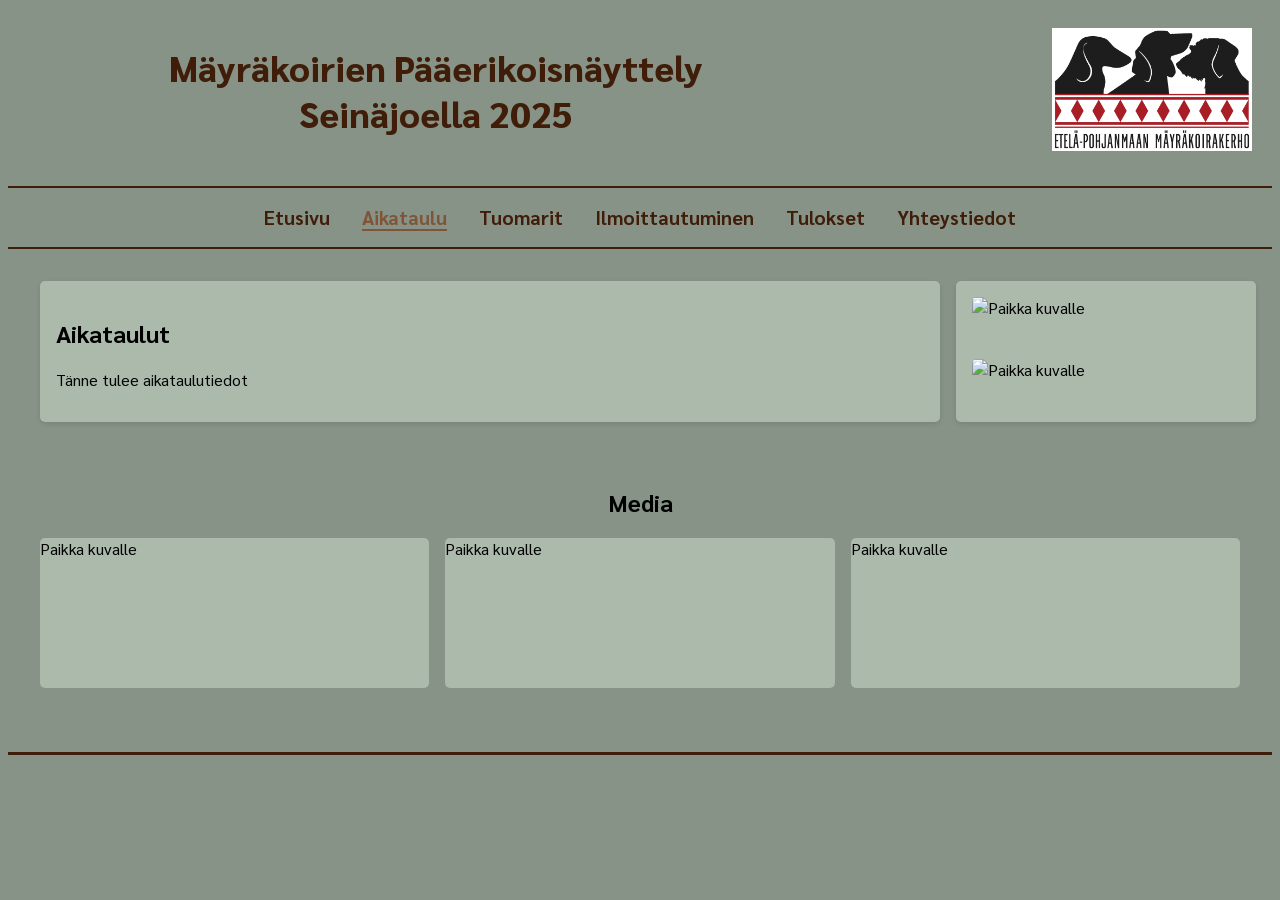
==== aikataulu.html @ 4986ec7f "titles" ====
<!DOCTYPE html>
<html>
    <html lang='en'></html>
<head>
    <meta charset='UTF-8'/>
    <meta name = "viewport" content = "width=device-width, initial-scale=1.0">
    <title>Pääerikoisnäyttely 2025 - aikataulu</title>
    <link rel='stylesheet' href='style.css'/>
    <link rel="preconnect" href="https://fonts.googleapis.com">
    <link rel="preconnect" href="https://fonts.gstatic.com" crossorigin>
    <link href="https://fonts.googleapis.com/css2?family=Sarabun:ital,wght@0,100;0,200;0,300;0,400;0,500;0,600;0,700;0,800;1,100;1,200;1,300;1,400;1,500;1,600;1,700;1,800&display=swap" rel="stylesheet">
    

</head>
    <body>
        <header>
            <h1>Mäyräkoirien Pääerikoisnäyttely <br>Seinäjoella 2025</h1>
            <img src = "images/EP_mayrakoirakerho_logo_RGB.png" alt = "logo" class="logo">
        </header>
        <nav>
            
                <a href="index.html">Etusivu</a>
                <a href="aikataulu.html" class="active">Aikataulu</a>
                <a href="tuomarit.html">Tuomarit</a>
                <a href="ilmoittautuminen.html">Ilmoittautuminen</a>
                <a href="tulokset.html">Tulokset</a>
                <a href="yhteystiedot.html">Yhteystiedot</a>
            
        </nav>

        <section class="sisalto">
            <div class="text-content">
                <h1>Aikataulut</h1>
                <p>Tänne tulee aikataulutiedot</p>
            </div>
    
            <!-- Kuville varattu alue -->
            <div class="image-content">
                <img src="./images/placeholder1.jpg" alt="Paikka kuvalle">
                <img src="./images/placeholder2.jpg" alt="Paikka kuvalle">
            </div>
        </section>

        <section class="media">
            <h2>Media</h2>
    
            <!-- Flexbox placeholderit -->
            <div class="flex-row">
                <div class="placeholder">Paikka kuvalle</div>
                <div class="placeholder">Paikka kuvalle</div>
                <div class="placeholder">Paikka kuvalle</div>
            </div>
    
        </section>

        <footer>
            
        </footer>


        <script>
            document.querySelectorAll('nav a').forEach(link => {
                if (link.href === window.location.href) {
                    link.classList.add('active');
                }
            });
        </script>

    </body>
</html>
---- style.css ----
body
{
    background-color: #869386;
    font-family: "sarabun", sans-serif;
}

header
{
  display: grid;
  grid-template-columns: 2fr 1fr;
  align-items: center;
  padding: 20px;
  background-color: #869386;
}

header .logo
{
  width: 200px;
  height: auto;
  justify-self: end;
}

header h1
{
  font-family: 'Sarabun', sans-serif;
  font-size: 36px;
  font-weight: 900;
  color: #401D09;
  margin: 0;
  text-align: center;
}

@media (max-width: 768px) {
    header {
        height: 150px; /* Pienempi header pienemmillä näytöillä */
    }

    .logo {
        width: 20vw; /* Isompi logo pienemmillä näytöillä suhteessa näkymään */
    }
}

@media (max-width: 480px) {
    header {
        height: 150px; /* Vielä pienempi header */
    }

    .sisalto
    {
      display: grid;
      grid-template-columns: 1fr;
    }

    .image-content
    {
      grid-template-columns: repeat(2, 1fr);
      gap: 1em;
    }

    .logo {
        width: 40vw; /* Suurempi leveys suhteessa näkymään, kun näyttö on kapea */
        top: 5%; /* Lisää tilaa ylhäältä */
        right: 5%; /* Lisää tilaa oikealta */
    }
}
  
nav
{
  padding: 1em;
  border-bottom: 2px solid #401D09;
  border-top: 2px solid #401D09;
  display: flex;
  justify-content: center;
  gap: 2em;
  margin-top: 15px;
}

nav a
{
  text-decoration: none;
  color: #401D09;
  font-weight: bold;
  font-size: 1.2em;
}

nav a:hover
{
  color: #B8D941;
}

nav a.active 
{
  color: #815437; /* Korosta valittu sivu */
  border-bottom: 2px solid #815437; /* Alleviivaus aktiiviselle linkille */
}

.media 
{
  padding: 2em;
  background-color: #869386;
}

.media h2 
{
  margin-top: 0;
  text-align: center;
}

/* Flexbox - Ensimmäinen rivi */
.media .flex-row 
{
  display: flex;
  justify-content: space-between;
  gap: 1em;
  margin-bottom: 2em;
}

.media .flex-row .placeholder 
{
  background-color: #acbaac;
  flex: 1;
  height: 150px;
  border-radius: 5px;
}

/* Grid - Toinen rivi */
.media .grid-container 
{
  display: grid;
  grid-template-columns: repeat(auto-fit, minmax(150px, 1fr));
  gap: 1em;
}

.media .grid-container .placeholder 
{
  background-color: #acbaac;
  height: 150px;
  border-radius: 5px;
}

.sisalto {
  display: grid;
  grid-template-columns: 75% 25%; /* 75% tekstille, 25% kuville */
  gap: 1em;
  margin: 2em;
}

.text-content {
  background-color: #acbaac;
  padding: 1em;
  border-radius: 5px;
  box-shadow: 0 2px 5px rgba(0, 0, 0, 0.1);
}

.image-content {
  background-color: #acbaac;
  padding: 1em;
  border-radius: 5px;
  box-shadow: 0 2px 5px rgba(0, 0, 0, 0.1);
  display: grid; /* Järjestetään kuvat riveihin */
  grid-template-columns: 1fr; /* Kaksi kuvaa vierekkäin */
  gap: 1em; /* Välit kuvien välillä */
}

.image-content img {
  width: 100%;
  height: auto;
  display: block;
  border-radius: 5px;
}

footer
{
  border-top: 3px solid #401D09;
}






.sarabun-thin {
  font-family: "Sarabun", sans-serif;
  font-weight: 100;
  font-style: normal;
}

.sarabun-extralight {
  font-family: "Sarabun", sans-serif;
  font-weight: 200;
  font-style: normal;
}

.sarabun-light {
  font-family: "Sarabun", sans-serif;
  font-weight: 300;
  font-style: normal;
}

.sarabun-regular {
  font-family: "Sarabun", sans-serif;
  font-weight: 400;
  font-style: normal;
}

.sarabun-medium {
  font-family: "Sarabun", sans-serif;
  font-weight: 500;
  font-style: normal;
}

.sarabun-semibold {
  font-family: "Sarabun", sans-serif;
  font-weight: 600;
  font-style: normal;
}

.sarabun-bold {
  font-family: "Sarabun", sans-serif;
  font-weight: 700;
  font-style: normal;
}

.sarabun-extrabold {
  font-family: "Sarabun", sans-serif;
  font-weight: 800;
  font-style: normal;
}

.sarabun-thin-italic {
  font-family: "Sarabun", sans-serif;
  font-weight: 100;
  font-style: italic;
}

.sarabun-extralight-italic {
  font-family: "Sarabun", sans-serif;
  font-weight: 200;
  font-style: italic;
}

.sarabun-light-italic {
  font-family: "Sarabun", sans-serif;
  font-weight: 300;
  font-style: italic;
}

.sarabun-regular-italic {
  font-family: "Sarabun", sans-serif;
  font-weight: 400;
  font-style: italic;
}

.sarabun-medium-italic {
  font-family: "Sarabun", sans-serif;
  font-weight: 500;
  font-style: italic;
}

.sarabun-semibold-italic {
  font-family: "Sarabun", sans-serif;
  font-weight: 600;
  font-style: italic;
}

.sarabun-bold-italic {
  font-family: "Sarabun", sans-serif;
  font-weight: 700;
  font-style: italic;
}

.sarabun-extrabold-italic {
  font-family: "Sarabun", sans-serif;
  font-weight: 800;
  font-style: italic;
}
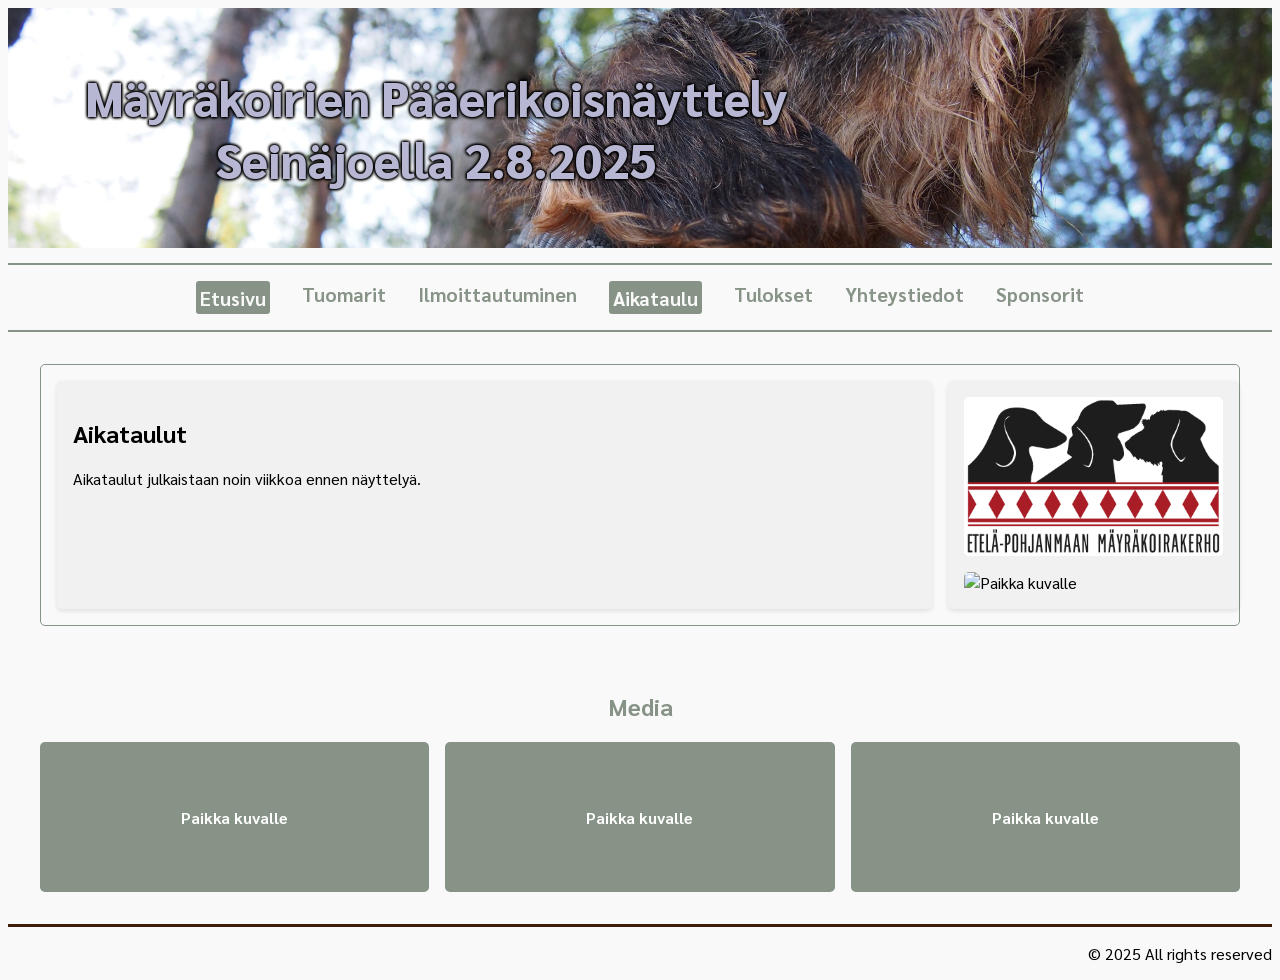
==== commit a6ece5e7: "talteen" ====
--- a/aikataulu.html
+++ b/aikataulu.html
@@ -14,29 +14,28 @@
 </head>
     <body>
         <header>
-            <h1>Mäyräkoirien Pääerikoisnäyttely <br>Seinäjoella 2025</h1>
-            <img src = "images/EP_mayrakoirakerho_logo_RGB.png" alt = "logo" class="logo">
+            <h1>Mäyräkoirien Pääerikoisnäyttely <br>Seinäjoella 2.8.2025</h1>
         </header>
         <nav>
             
-                <a href="index.html">Etusivu</a>
-                <a href="aikataulu.html" class="active">Aikataulu</a>
-                <a href="tuomarit.html">Tuomarit</a>
-                <a href="ilmoittautuminen.html">Ilmoittautuminen</a>
-                <a href="tulokset.html">Tulokset</a>
-                <a href="yhteystiedot.html">Yhteystiedot</a>
-            
-        </nav>
+            <a href="index.html" class="active">Etusivu</a>
+            <a href="tuomarit.html">Tuomarit</a>
+            <a href="ilmoittautuminen.html">Ilmoittautuminen</a>
+            <a href="aikataulu.html">Aikataulu</a>
+            <a href="tulokset.html">Tulokset</a>
+            <a href="yhteystiedot.html">Yhteystiedot</a>
+            <a href="sponsorit.html">Sponsorit</a>
+    </nav>
 
         <section class="sisalto">
             <div class="text-content">
                 <h1>Aikataulut</h1>
-                <p>Tänne tulee aikataulutiedot</p>
+                <p>Aikataulut julkaistaan noin viikkoa ennen näyttelyä.</p>
             </div>
     
             <!-- Kuville varattu alue -->
             <div class="image-content">
-                <img src="./images/placeholder1.jpg" alt="Paikka kuvalle">
+                <img src="images/EP_mayrakoirakerho_logo_RGB.png" alt="Paikka kuvalle">
                 <img src="./images/placeholder2.jpg" alt="Paikka kuvalle">
             </div>
         </section>
@@ -44,8 +43,8 @@
         <section class="media">
             <h2>Media</h2>
     
-            <!-- Flexbox placeholderit -->
-            <div class="flex-row">
+            <!-- grid-container placeholderit -->
+            <div class="grid-container">
                 <div class="placeholder">Paikka kuvalle</div>
                 <div class="placeholder">Paikka kuvalle</div>
                 <div class="placeholder">Paikka kuvalle</div>
@@ -54,7 +53,7 @@
         </section>
 
         <footer>
-            
+            <p>&copy; 2025 All rights reserved</p>
         </footer>
 
 
--- a/style.css
+++ b/style.css
@@ -1,16 +1,26 @@
 body
 {
-    background-color: #869386;
+    background-color: #f9f9f9;
     font-family: "sarabun", sans-serif;
 }
 
+.overlay
+{
+  background-color: white;
+  opacity: 0.5;
+}
+
 header
 {
+  height: 200px;
+  background-image: url('images/P9162008.JPG');
+  background-size: cover;
+  background-position: 50% 25%;
+  background-repeat: no-repeat;
   display: grid;
   grid-template-columns: 2fr 1fr;
   align-items: center;
   padding: 20px;
-  background-color: #869386;
 }
 
 header .logo
@@ -23,9 +33,14 @@
 header h1
 {
   font-family: 'Sarabun', sans-serif;
-  font-size: 36px;
+  font-size: 3em;
   font-weight: 900;
-  color: #401D09;
+  color: #b7b7d4;
+  text-shadow: 
+    1px 1px 3px rgba(0, 0, 0, 1),  /* oikea-alakulma */
+    -1px 1px 3px rgba(0, 0, 0, 1), /* vasen-alakulma */
+    1px -1px 3px rgba(0, 0, 0, 1), /* oikea-yläkulma */
+    -1px -1px 3px rgba(0, 0, 0, 1);
   margin: 0;
   text-align: center;
 }
@@ -38,11 +53,20 @@
     .logo {
         width: 20vw; /* Isompi logo pienemmillä näytöillä suhteessa näkymään */
     }
+    h1
+    {
+      font-size: 1.5em;
+    }
 }
 
 @media (max-width: 480px) {
-    header {
-        height: 150px; /* Vielä pienempi header */
+    h1
+    {
+      font-size: 1.2em;
+    }
+    header 
+    {
+        height: 100px; /* Vielä pienempi header */
     }
 
     .sisalto
@@ -67,8 +91,9 @@
 nav
 {
   padding: 1em;
-  border-bottom: 2px solid #401D09;
-  border-top: 2px solid #401D09;
+  background-color: #f9f9f9;
+  border-bottom: 2px solid #869386;
+  border-top: 2px solid #869386;
   display: flex;
   justify-content: center;
   gap: 2em;
@@ -78,106 +103,153 @@
 nav a
 {
   text-decoration: none;
-  color: #401D09;
+  color: #869386;
   font-weight: bold;
   font-size: 1.2em;
 }
 
-nav a:hover
-{
-  color: #B8D941;
-}
-
-nav a.active 
-{
-  color: #815437; /* Korosta valittu sivu */
-  border-bottom: 2px solid #815437; /* Alleviivaus aktiiviselle linkille */
-}
-
+nav a:hover 
+{
+  color: #401D09;
+}
+
+nav a.active /* Korosta valittu sivu */
+{
+  color: #f9f9f9; 
+  background-color: #869386;
+  border-radius: 3px;
+  padding: 0.2em 0.2em;
+}
+
+/* ----- MEDIA ----- */
 .media 
 {
   padding: 2em;
-  background-color: #869386;
+  background-color: #f9f9f9;
 }
 
 .media h2 
 {
+  color: #869386;
   margin-top: 0;
   text-align: center;
 }
 
-/* Flexbox - Ensimmäinen rivi */
-.media .flex-row 
-{
-  display: flex;
-  justify-content: space-between;
+
+.list {
+  max-width: 400px; /* Rajaa listan leveyttä */
+  margin: 0; /* Keskittää listan sivulla */
+}
+
+.list-item {
+  display: grid; /* Käytetään grid-layoutia */
+  grid-template-columns: auto 1fr auto; /* Kolme saraketta: alku, pisteet, loppu */
+  align-items: end; /* Keskittää pystysuunnassa */
+  gap: 10px; /* Väli sarakkeiden välillä */
+}
+
+.dots {
+  border-bottom: 1.5px dotted #000; /* Pisteviiva */
+  width: 100%; /* Venyy täyttämään välin */
+  height: 1px; /* Määrittää viivan korkeuden */
+}
+
+/* Media-osio */
+.media {
+  padding: 2em;
+  background-color: #f9f9f9;
+}
+
+.media h1 {
+  color: #869386;
+  margin-top: 0;
+  text-align: center;
+}
+
+.media .grid-container {
+  display: grid;
+  grid-template-columns: repeat(3, 1fr); /* 3 saraketta */
   gap: 1em;
-  margin-bottom: 2em;
-}
-
-.media .flex-row .placeholder 
-{
-  background-color: #acbaac;
-  flex: 1;
+}
+
+@media (max-width: 1200px) {
+  .media .grid-container {
+      grid-template-columns: repeat(2, 1fr); /* 2 saraketta */
+  }
+}
+
+@media (max-width: 800px) {
+  .media .grid-container {
+      grid-template-columns: 1fr; /* 1 sarake */
+  }
+}
+
+.media .grid-container .placeholder {
+  background-color: #869386;
   height: 150px;
   border-radius: 5px;
-}
-
-/* Grid - Toinen rivi */
-.media .grid-container 
+  display: flex;
+  align-items: center;
+  justify-content: center;
+  color: white;
+  font-weight: bold;
+}
+
+.sisalto 
 {
   display: grid;
-  grid-template-columns: repeat(auto-fit, minmax(150px, 1fr));
-  gap: 1em;
-}
-
-.media .grid-container .placeholder 
-{
-  background-color: #acbaac;
-  height: 150px;
-  border-radius: 5px;
-}
-
-.sisalto {
-  display: grid;
-  grid-template-columns: 75% 25%; /* 75% tekstille, 25% kuville */
-  gap: 1em;
-  margin: 2em;
-}
-
-.text-content {
-  background-color: #acbaac;
+  grid-template-columns: 75% 25%; /* 75% tekstille, 25% kuville */ 
+  gap: 1em; 
+  margin: 2em; 
+  background-color: #f9f9f9; /* Vaalea tausta sisällölle */
   padding: 1em;
-  border-radius: 5px;
-  box-shadow: 0 2px 5px rgba(0, 0, 0, 0.1);
-}
-
-.image-content {
-  background-color: #acbaac;
-  padding: 1em;
-  border-radius: 5px;
-  box-shadow: 0 2px 5px rgba(0, 0, 0, 0.1);
-  display: grid; /* Järjestetään kuvat riveihin */
-  grid-template-columns: 1fr; /* Kaksi kuvaa vierekkäin */
-  gap: 1em; /* Välit kuvien välillä */
-}
-
-.image-content img {
-  width: 100%;
-  height: auto;
-  display: block;
-  border-radius: 5px;
-}
-
+  border: 1px solid #869386; /* Tehostevärinen reunus */
+  border-radius: 5px; 
+} 
+
+@media (max-width: 800px)
+{ 
+  .sisalto 
+  { 
+    grid-template-columns: 1fr; /* Yksi sarake, kun leveys on alle 800px */ 
+  } 
+} 
+  .text-content 
+  {
+    background-color: #f1f1f1;
+    padding: 1em;
+    border-radius: 5px;
+    box-shadow: 0 2px 5px rgba(0, 0, 0, 0.1);
+  } 
+  .image-content 
+  { 
+    background-color: #f1f1f1;
+    padding: 1em;
+    border-radius: 5px;
+    box-shadow: 0 2px 5px rgba(0, 0, 0, 0.1);
+    display: grid; /* Järjestetään kuvat riveihin */
+    grid-template-columns: 1fr; /* Kaksi kuvaa vierekkäin */
+    gap: 1em; /* Välit kuvien välillä */
+  } 
+  .image-content img
+  {
+    width: 100%;
+    height: auto;
+    display: block;
+    border-radius: 5px;
+  }
+
+/* ----- FOOTER ----- */
 footer
 {
   border-top: 3px solid #401D09;
-}
-
-
-
-
-
+  text-align: end;
+}
+
+
+
+
+/* ----- FONT ----- */
 
 .sarabun-thin {
   font-family: "Sarabun", sans-serif;
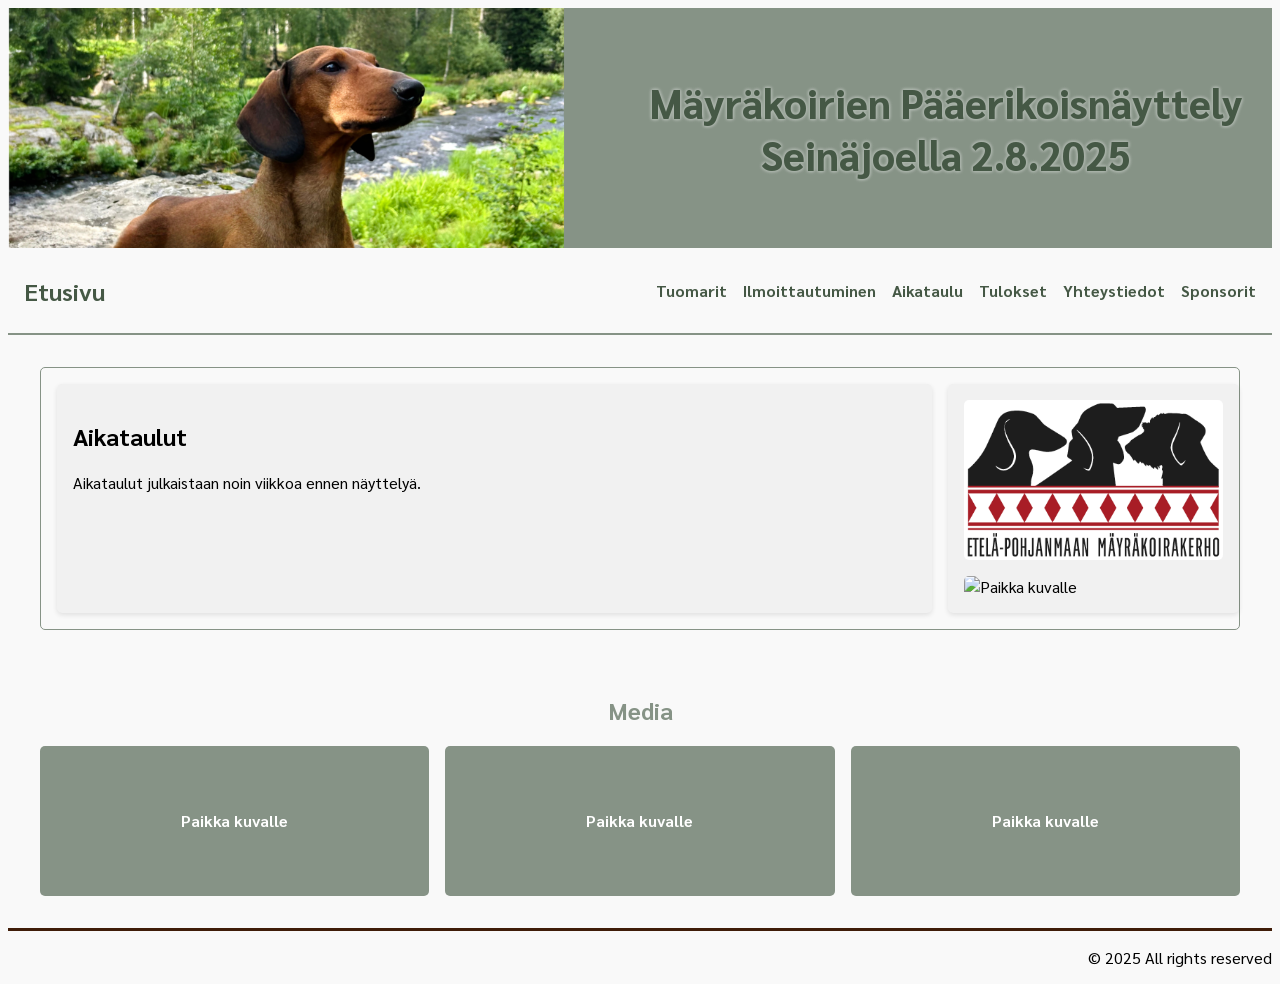
==== commit dbd4f297: "taas valicommit 	modified:   aikataulu.html 	modified:   ilmoittautuminen.html 	new file:   images/B" ====
--- a/aikataulu.html
+++ b/aikataulu.html
@@ -17,15 +17,21 @@
             <h1>Mäyräkoirien Pääerikoisnäyttely <br>Seinäjoella 2.8.2025</h1>
         </header>
         <nav>
-            
-            <a href="index.html" class="active">Etusivu</a>
-            <a href="tuomarit.html">Tuomarit</a>
-            <a href="ilmoittautuminen.html">Ilmoittautuminen</a>
-            <a href="aikataulu.html">Aikataulu</a>
-            <a href="tulokset.html">Tulokset</a>
-            <a href="yhteystiedot.html">Yhteystiedot</a>
-            <a href="sponsorit.html">Sponsorit</a>
-    </nav>
+            <a href="index.html" class="etusivu-linkki">Etusivu</a>
+            <ul class="nav-links">
+                <li><a href="tuomarit.html">Tuomarit</a></li>
+                <li><a href="ilmoittautuminen.html">Ilmoittautuminen</a></li>
+                <li><a href="aikataulu.html">Aikataulu</a></li>
+                <li><a href="tulokset.html">Tulokset</a></li>
+                <li><a href="yhteystiedot.html">Yhteystiedot</a></li>
+                <li><a href="sponsorit.html">Sponsorit</a></li>
+            </ul>
+            <div class="menu-toggle" id="mobile-menu">
+                <span class="bar"></span>
+                <span class="bar"></span>
+                <span class="bar"></span>
+            </div>
+        </nav>
 
         <section class="sisalto">
             <div class="text-content">
@@ -58,10 +64,11 @@
 
 
         <script>
-            document.querySelectorAll('nav a').forEach(link => {
-                if (link.href === window.location.href) {
-                    link.classList.add('active');
-                }
+            const mobileMenu = document.getElementById('mobile-menu');
+            const navLinks = document.querySelector('.nav-links');
+
+            mobileMenu.addEventListener('click', () => {
+            navLinks.classList.toggle('active');
             });
         </script>
 
--- a/style.css
+++ b/style.css
@@ -13,112 +13,153 @@
 header
 {
   height: 200px;
-  background-image: url('images/P9162008.JPG');
+  background-image: url('images/Banneri-edited.png');
   background-size: cover;
-  background-position: 50% 25%;
+  background-position: center;
   background-repeat: no-repeat;
   display: grid;
-  grid-template-columns: 2fr 1fr;
+  grid-template-columns: 1fr 1fr;
   align-items: center;
   padding: 20px;
 }
 
-header .logo
-{
-  width: 200px;
-  height: auto;
-  justify-self: end;
-}
-
 header h1
 {
+  grid-column: 2;
+  text-align: center;
   font-family: 'Sarabun', sans-serif;
-  font-size: 3em;
+  font-size: 2.5em;
   font-weight: 900;
-  color: #b7b7d4;
+  color: #455845;
   text-shadow: 
-    1px 1px 3px rgba(0, 0, 0, 1),  /* oikea-alakulma */
-    -1px 1px 3px rgba(0, 0, 0, 1), /* vasen-alakulma */
-    1px -1px 3px rgba(0, 0, 0, 1), /* oikea-yläkulma */
-    -1px -1px 3px rgba(0, 0, 0, 1);
+    1px 1px 3px rgba(171, 180, 171, 1),  /* oikea-alakulma */
+    -1px 1px 3px rgba(171, 180, 171, 1), /* vasen-alakulma */
+    1px -1px 3px rgba(171, 180, 171, 1), /* oikea-yläkulma */
+    -1px -1px 3px rgba(171, 180, 171, 1);
   margin: 0;
-  text-align: center;
-}
-
-@media (max-width: 768px) {
-    header {
-        height: 150px; /* Pienempi header pienemmillä näytöillä */
-    }
-
-    .logo {
-        width: 20vw; /* Isompi logo pienemmillä näytöillä suhteessa näkymään */
-    }
-    h1
-    {
-      font-size: 1.5em;
-    }
-}
-
-@media (max-width: 480px) {
-    h1
-    {
-      font-size: 1.2em;
-    }
-    header 
-    {
-        height: 100px; /* Vielä pienempi header */
-    }
-
-    .sisalto
-    {
-      display: grid;
-      grid-template-columns: 1fr;
-    }
-
-    .image-content
-    {
-      grid-template-columns: repeat(2, 1fr);
-      gap: 1em;
-    }
-
-    .logo {
-        width: 40vw; /* Suurempi leveys suhteessa näkymään, kun näyttö on kapea */
-        top: 5%; /* Lisää tilaa ylhäältä */
-        right: 5%; /* Lisää tilaa oikealta */
-    }
-}
-  
-nav
-{
+}
+
+/* Navigointipalkki */
+nav {
   padding: 1em;
   background-color: #f9f9f9;
   border-bottom: 2px solid #869386;
-  border-top: 2px solid #869386;
   display: flex;
-  justify-content: center;
-  gap: 2em;
-  margin-top: 15px;
-}
-
-nav a
-{
+  align-items: center;
+  justify-content: space-between;
+  position: relative;
+}
+
+/* Etusivu-linkin tyyli */
+.etusivu-linkki {
   text-decoration: none;
-  color: #869386;
+  color: #455845;
   font-weight: bold;
-  font-size: 1.2em;
-}
-
-nav a:hover 
-{
+  font-size: 1.5em;
+  margin-right: auto;
+}
+
+.etusivu-linkki:hover {
   color: #401D09;
 }
 
-nav a.active /* Korosta valittu sivu */
-{
-  color: #f9f9f9; 
+/* Muut linkit */
+.nav-links {
+  display: flex;
+  gap: 1em;
+  list-style: none;
+}
+
+.nav-links a {
+  text-decoration: none;
+  color: #455845;
+  font-weight: bold;
+}
+
+.nav-links a:hover {
+  color: #401D09;
+}
+
+/* Hampurilaisvalikko */
+.menu-toggle {
+  display: none;
+  cursor: pointer;
+  flex-direction: column;
+  gap: 4px;
+}
+
+.bar {
+  height: 3px;
+  width: 25px;
   background-color: #869386;
-  border-radius: 3px;
-  padding: 0.2em 0.2em;
+  transition: all 0.3s ease;
+}
+
+/* ----- responsiivisuus ----- */
+
+@media (max-width: 768px) 
+{
+  header {
+      height: 150px; /* Pienempi header pienemmillä näytöillä */
+  }
+     
+  header h1
+  {
+    font-size: 1.5em;
+  }
+
+  .nav-links {
+    display: none;
+    flex-direction: column;
+    position: absolute;
+    top: 60px;
+    right: 0;
+    background-color: #f9f9f9;
+    width: 100%;
+    padding: 1em 0;
+    border-top: 2px solid #869386;
+    z-index: 10;
+  }
+
+  .nav-links.active {
+      display: flex;
+  }
+
+  .menu-toggle {
+      display: flex;
+  }
+}
+
+@media (max-width: 480px)
+{
+  header h1
+  {
+    font-size: 1em;
+  }
+  header 
+  {
+      height: 100px; /* Vielä pienempi header */
+  }
+
+  .sisalto
+  {
+    display: grid;
+    grid-template-columns: 1fr;
+  }
+
+  .image-content
+  {
+    grid-template-columns: repeat(2, 1fr);
+    gap: 1em;
+  }
+
+  .etusivu-linkki {
+    font-size: 1em;
+  }
+
+  .menu-toggle {
+    margin-left: auto;
+  }
 }
 
 /* ----- MEDIA ----- */
@@ -136,37 +177,43 @@
 }
 
 
-.list {
+.list
+{
   max-width: 400px; /* Rajaa listan leveyttä */
   margin: 0; /* Keskittää listan sivulla */
 }
 
-.list-item {
+.list-item
+{
   display: grid; /* Käytetään grid-layoutia */
   grid-template-columns: auto 1fr auto; /* Kolme saraketta: alku, pisteet, loppu */
   align-items: end; /* Keskittää pystysuunnassa */
   gap: 10px; /* Väli sarakkeiden välillä */
 }
 
-.dots {
+.dots
+{
   border-bottom: 1.5px dotted #000; /* Pisteviiva */
   width: 100%; /* Venyy täyttämään välin */
   height: 1px; /* Määrittää viivan korkeuden */
 }
 
 /* Media-osio */
-.media {
+.media
+{
   padding: 2em;
   background-color: #f9f9f9;
 }
 
-.media h1 {
+.media h1
+{
   color: #869386;
   margin-top: 0;
   text-align: center;
 }
 
-.media .grid-container {
+.media .grid-container
+{
   display: grid;
   grid-template-columns: repeat(3, 1fr); /* 3 saraketta */
   gap: 1em;
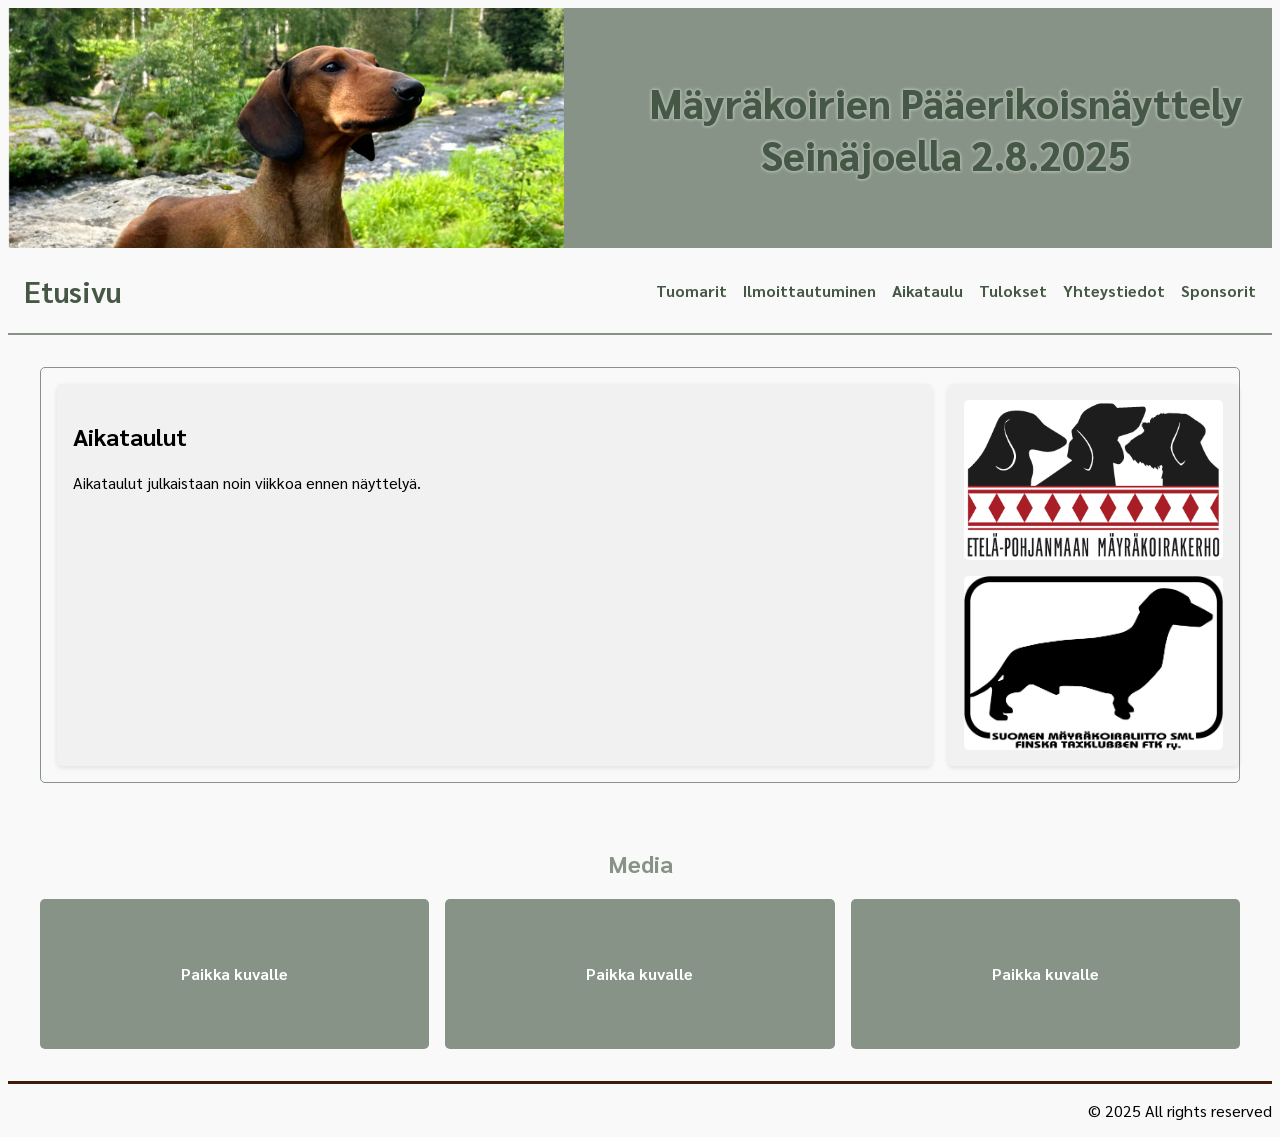
==== commit 5099a2cd: "tämän hetkinen tilanne 	modified:   aikataulu.html 	modified:   ilmoittautuminen.html 	new file:   i" ====
--- a/aikataulu.html
+++ b/aikataulu.html
@@ -41,8 +41,8 @@
     
             <!-- Kuville varattu alue -->
             <div class="image-content">
-                <img src="images/EP_mayrakoirakerho_logo_RGB.png" alt="Paikka kuvalle">
-                <img src="./images/placeholder2.jpg" alt="Paikka kuvalle">
+                <img src="images/EP_mayrakoirakerho_logo_RGB.png" alt="E-p-maykyt-logo">
+                <img src="images/SML_logo_mv_300dpi-1.jpg" alt="SML-logo">
             </div>
         </section>
 
--- a/style.css
+++ b/style.css
@@ -55,7 +55,7 @@
   text-decoration: none;
   color: #455845;
   font-weight: bold;
-  font-size: 1.5em;
+  font-size: 1.8em;
   margin-right: auto;
 }
 
@@ -105,7 +105,7 @@
      
   header h1
   {
-    font-size: 1.5em;
+    font-size: 1.6em;
   }
 
   .nav-links {
@@ -134,7 +134,7 @@
 {
   header h1
   {
-    font-size: 1em;
+    font-size: 1.3em;
   }
   header 
   {
@@ -144,7 +144,7 @@
   .sisalto
   {
     display: grid;
-    grid-template-columns: 1fr;
+    grid-template-columns: 1.2fr;
   }
 
   .image-content
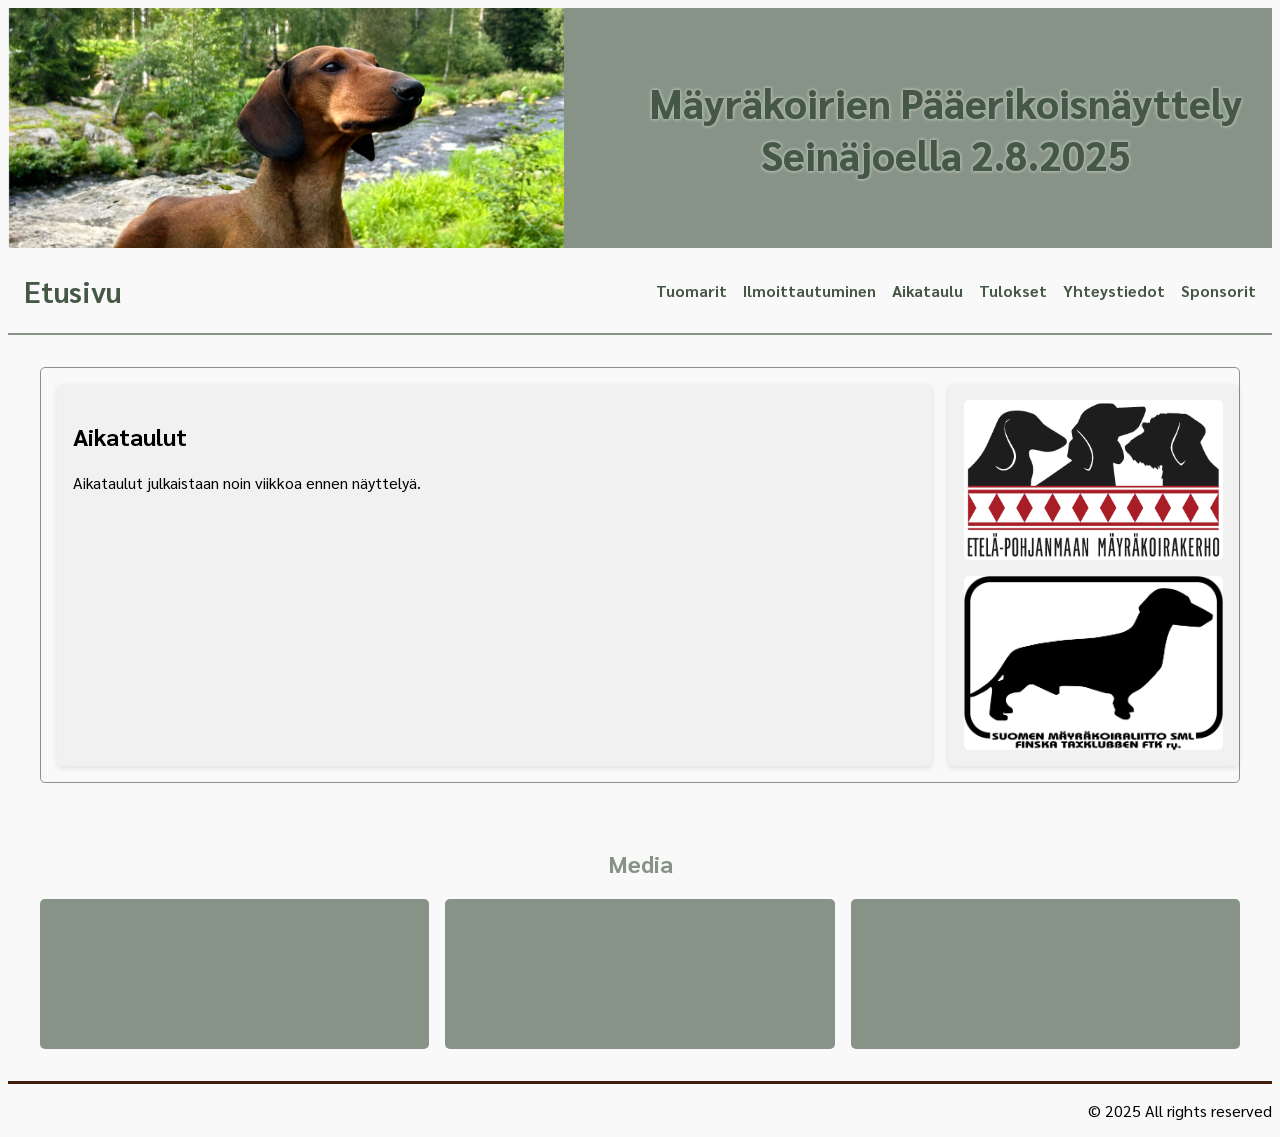
==== commit 489b8bc5: "lisää muokkauksia tehty 	modified:   aikataulu.html 	modified:   ilmoittautuminen.html 	modified:   " ====
--- a/aikataulu.html
+++ b/aikataulu.html
@@ -51,9 +51,9 @@
     
             <!-- grid-container placeholderit -->
             <div class="grid-container">
-                <div class="placeholder">Paikka kuvalle</div>
-                <div class="placeholder">Paikka kuvalle</div>
-                <div class="placeholder">Paikka kuvalle</div>
+                <div class="placeholder"></div>
+                <div class="placeholder"></div>
+                <div class="placeholder"></div>
             </div>
     
         </section>
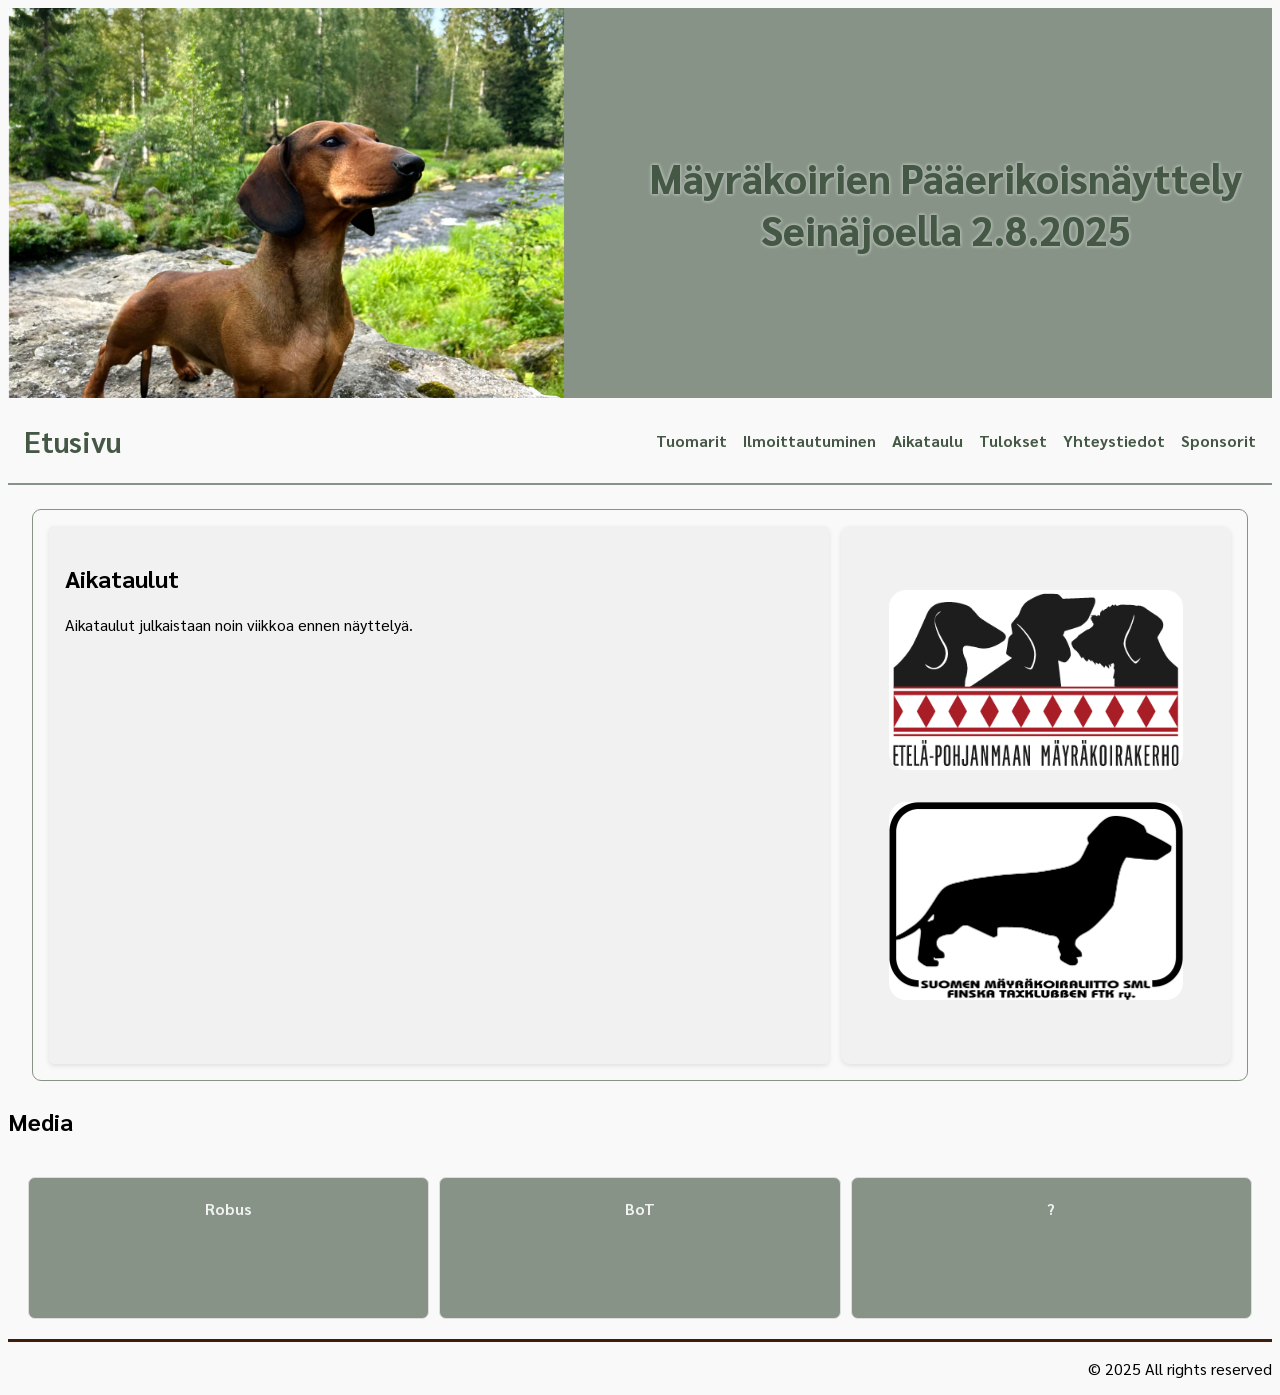
==== commit e0ce2b99: "valmisko 	modified:   aikataulu.html 	modified:   ilmoittautuminen.html 	new file:   images/pekka-te" ====
--- a/aikataulu.html
+++ b/aikataulu.html
@@ -49,12 +49,12 @@
         <section class="media">
             <h2>Media</h2>
     
-            <!-- grid-container placeholderit -->
-            <div class="grid-container">
-                <div class="placeholder"></div>
-                <div class="placeholder"></div>
-                <div class="placeholder"></div>
-            </div>
+           <!-- grid-container placeholderit -->
+           <div class="grid-container">
+            <div class="placeholder">Robus</div>
+            <div class="placeholder">BoT</div>
+            <div class="placeholder">?</div>
+        </div>
     
         </section>
 
--- a/style.css
+++ b/style.css
@@ -1,21 +1,18 @@
-body
-{
-    background-color: #f9f9f9;
-    font-family: "sarabun", sans-serif;
-}
-
-.overlay
-{
+body {
+  background-color: #f9f9f9;
+  font-family: "Sarabun", sans-serif;
+}
+
+.overlay {
   background-color: white;
   opacity: 0.5;
 }
 
-header
-{
-  height: 200px;
+header {
+  height: 350px;
   background-image: url('images/Banneri-edited.png');
   background-size: cover;
-  background-position: center;
+  background-position: 80%;
   background-repeat: no-repeat;
   display: grid;
   grid-template-columns: 1fr 1fr;
@@ -23,8 +20,7 @@
   padding: 20px;
 }
 
-header h1
-{
+header h1 {
   grid-column: 2;
   text-align: center;
   font-family: 'Sarabun', sans-serif;
@@ -32,14 +28,13 @@
   font-weight: 900;
   color: #455845;
   text-shadow: 
-    1px 1px 3px rgba(171, 180, 171, 1),  /* oikea-alakulma */
-    -1px 1px 3px rgba(171, 180, 171, 1), /* vasen-alakulma */
-    1px -1px 3px rgba(171, 180, 171, 1), /* oikea-yläkulma */
-    -1px -1px 3px rgba(171, 180, 171, 1);
+      1px 1px 3px rgba(171, 180, 171, 1),
+      -1px 1px 3px rgba(171, 180, 171, 1),
+      1px -1px 3px rgba(171, 180, 171, 1),
+      -1px -1px 3px rgba(171, 180, 171, 1);
   margin: 0;
 }
 
-/* Navigointipalkki */
 nav {
   padding: 1em;
   background-color: #f9f9f9;
@@ -50,7 +45,6 @@
   position: relative;
 }
 
-/* Etusivu-linkin tyyli */
 .etusivu-linkki {
   text-decoration: none;
   color: #455845;
@@ -63,7 +57,6 @@
   color: #401D09;
 }
 
-/* Muut linkit */
 .nav-links {
   display: flex;
   gap: 1em;
@@ -80,7 +73,6 @@
   color: #401D09;
 }
 
-/* Hampurilaisvalikko */
 .menu-toggle {
   display: none;
   cursor: pointer;
@@ -95,30 +87,123 @@
   transition: all 0.3s ease;
 }
 
-/* ----- responsiivisuus ----- */
-
-@media (max-width: 768px) 
-{
+.image-content {
+  background-color: #f1f1f1;
+  align-items: center;
+  padding: 4em 2em;
+  border-radius: 9px;
+  box-shadow: 0 2px 5px rgba(0, 0, 0, 0.1);
+  display: grid;
+  grid-template-columns: 1fr;
+  gap: 2em;
+  max-width: 90vw;
+  margin: 0 auto;
+}
+
+.image-content img {
+  width: 100%;
+  height: auto;
+  max-width: 90%;
+  margin: 0 auto;
+  display: block;
+  border-radius: 17px;
+}
+
+.sisalto {
+  display: grid;
+  grid-template-columns: 2fr 1fr;
+  gap: 0.75em;
+  margin: 1.5em;
+  background-color: #f9f9f9;
+  padding: 1em;
+  border: 1px solid #869386;
+  border-radius: 9px;
+}
+
+.text-content {
+  background-color: #f1f1f1;
+  padding: 1em;
+  border-radius: 5px;
+  box-shadow: 0 2px 5px rgba(0, 0, 0, 0.1);
+}
+
+footer {
+  border-top: 3px solid #401D09;
+  text-align: end;
+}
+
+
+.list {
+  display: grid;
+  gap: 8px;
+  padding-right: 2em;
+}
+
+.list-item {
+  display: flex;
+  grid-column: 1;
+  justify-content: space-between;
+  align-items: baseline;
+}
+
+.dots {
+  flex-grow: 1;
+  position: relative;
+  height: 1px; /* Kapea korkeus pitää layoutin tasapainossa */
+}
+
+.dots::before {
+  content: '';
+  display: block;
+  border-bottom: 1px dotted #333; /* Muuta väriä tarpeen mukaan */
+  width: 100%;
+  position: absolute;
+  bottom: 0;
+}
+
+.grid-container {
+  display: grid;
+  grid-template-columns: repeat(3, 1fr); /* Kolme vierekkäin oletuksena */
+  gap: 10px;
+  padding: 20px;
+}
+
+.placeholder {
+  
+  background-color: #869386; /* Taustaväri */
+  border: 1px solid #ddd; /* Kehys */
+  border-radius: 7px;
+  padding: 20px;
+  text-align: center;
+  font-weight: bold;
+  font-size: 1em;
+  color: #f1f1f1;
+  min-height: 100px; /* Vähimmäiskorkeus */
+}
+
+
+                                                              /* ----- RESPONSIVE DESIGN ----- */
+
+@media (max-width: 768px) {
   header {
-      height: 150px; /* Pienempi header pienemmillä näytöillä */
-  }
-     
-  header h1
-  {
-    font-size: 1.6em;
+      height: 150px;
+  }
+
+  header h1 {
+      font-size: 1.6em;
   }
 
   .nav-links {
-    display: none;
-    flex-direction: column;
-    position: absolute;
-    top: 60px;
-    right: 0;
-    background-color: #f9f9f9;
-    width: 100%;
-    padding: 1em 0;
-    border-top: 2px solid #869386;
-    z-index: 10;
+      display: none;
+      flex-direction: column;
+      position: absolute;
+      top: 60px;
+      right: 0;
+      background-color: #f9f9f9;
+      width: 100%;
+      padding: 1em 0;
+      border-top: 2px solid #869386;
+      z-index: 10;
   }
 
   .nav-links.active {
@@ -128,171 +213,66 @@
   .menu-toggle {
       display: flex;
   }
-}
-
-@media (max-width: 480px)
-{
-  header h1
-  {
-    font-size: 1.3em;
-  }
-  header 
-  {
-      height: 100px; /* Vielä pienempi header */
-  }
-
-  .sisalto
-  {
+
+  .image-content {
+      padding: 3em 1.5em;
+      gap: 1.5em;
+  }
+
+  .image-content img {
+      max-width: 85%;
+  }
+
+  .sisalto {
+      grid-template-columns: 1fr;
+  }
+
+  .media .grid-container {
+      grid-template-columns: 1fr;
+  }
+
+  .list {
     display: grid;
-    grid-template-columns: 1.2fr;
-  }
-
-  .image-content
-  {
-    grid-template-columns: repeat(2, 1fr);
-    gap: 1em;
+    gap: 8px;
+    padding-right: 1em;
+  }
+}
+
+
+
+@media (max-width: 480px) {
+  header {
+      height: 100px;
+  }
+
+  header h1 {
+      font-size: 1.3em;
   }
 
   .etusivu-linkki {
-    font-size: 1em;
+      font-size: 1em;
   }
 
   .menu-toggle {
-    margin-left: auto;
-  }
-}
-
-/* ----- MEDIA ----- */
-.media 
-{
-  padding: 2em;
-  background-color: #f9f9f9;
-}
-
-.media h2 
-{
-  color: #869386;
-  margin-top: 0;
-  text-align: center;
-}
-
-
-.list
-{
-  max-width: 400px; /* Rajaa listan leveyttä */
-  margin: 0; /* Keskittää listan sivulla */
-}
-
-.list-item
-{
-  display: grid; /* Käytetään grid-layoutia */
-  grid-template-columns: auto 1fr auto; /* Kolme saraketta: alku, pisteet, loppu */
-  align-items: end; /* Keskittää pystysuunnassa */
-  gap: 10px; /* Väli sarakkeiden välillä */
-}
-
-.dots
-{
-  border-bottom: 1.5px dotted #000; /* Pisteviiva */
-  width: 100%; /* Venyy täyttämään välin */
-  height: 1px; /* Määrittää viivan korkeuden */
-}
-
-/* Media-osio */
-.media
-{
-  padding: 2em;
-  background-color: #f9f9f9;
-}
-
-.media h1
-{
-  color: #869386;
-  margin-top: 0;
-  text-align: center;
-}
-
-.media .grid-container
-{
-  display: grid;
-  grid-template-columns: repeat(3, 1fr); /* 3 saraketta */
-  gap: 1em;
-}
-
-@media (max-width: 1200px) {
-  .media .grid-container {
-      grid-template-columns: repeat(2, 1fr); /* 2 saraketta */
-  }
-}
-
-@media (max-width: 800px) {
-  .media .grid-container {
-      grid-template-columns: 1fr; /* 1 sarake */
-  }
-}
-
-.media .grid-container .placeholder {
-  background-color: #869386;
-  height: 150px;
-  border-radius: 5px;
-  display: flex;
-  align-items: center;
-  justify-content: center;
-  color: white;
-  font-weight: bold;
-}
-
-.sisalto 
-{
-  display: grid;
-  grid-template-columns: 75% 25%; /* 75% tekstille, 25% kuville */ 
-  gap: 1em; 
-  margin: 2em; 
-  background-color: #f9f9f9; /* Vaalea tausta sisällölle */
-  padding: 1em;
-  border: 1px solid #869386; /* Tehostevärinen reunus */
-  border-radius: 5px; 
+      margin-left: auto;
+  }
+
+  .image-content {
+      padding: 2em 1em;
+      gap: 1em;
+  }
+
+  .image-content img {
+      max-width: 80%;
+  }
+
+  .list {
+    display: grid;
+    gap: 8px;
+    padding-right: 0.5;
+  }
 } 
 
-@media (max-width: 800px)
-{ 
-  .sisalto 
-  { 
-    grid-template-columns: 1fr; /* Yksi sarake, kun leveys on alle 800px */ 
-  } 
-} 
-  .text-content 
-  {
-    background-color: #f1f1f1;
-    padding: 1em;
-    border-radius: 5px;
-    box-shadow: 0 2px 5px rgba(0, 0, 0, 0.1);
-  } 
-  .image-content 
-  { 
-    background-color: #f1f1f1;
-    padding: 1em;
-    border-radius: 5px;
-    box-shadow: 0 2px 5px rgba(0, 0, 0, 0.1);
-    display: grid; /* Järjestetään kuvat riveihin */
-    grid-template-columns: 1fr; /* Kaksi kuvaa vierekkäin */
-    gap: 1em; /* Välit kuvien välillä */
-  } 
-  .image-content img
-  {
-    width: 100%;
-    height: auto;
-    display: block;
-    border-radius: 5px;
-  }
-
-/* ----- FOOTER ----- */
-footer
-{
-  border-top: 3px solid #401D09;
-  text-align: end;
-}
-
 
 
 
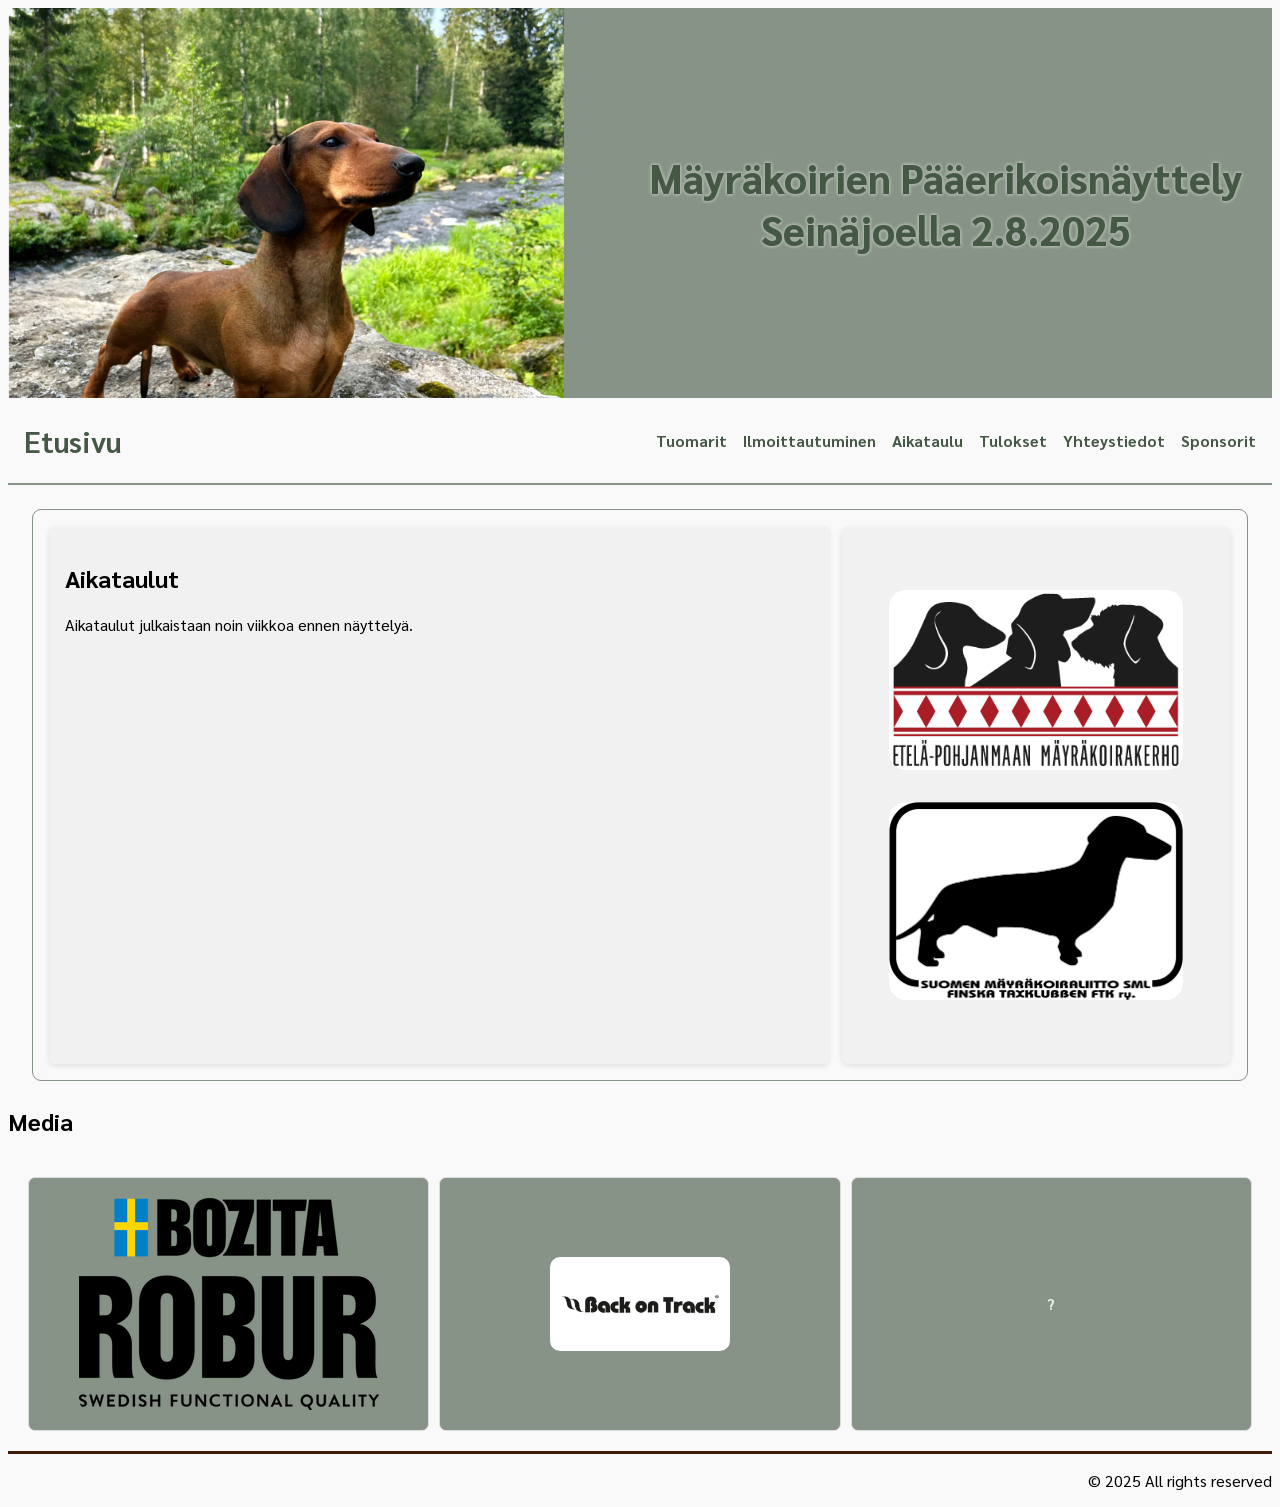
==== commit c93316a6: "committia 	modified:   aikataulu.html 	modified:   ilmoittautuminen.html 	new file:   images/Back-on" ====
--- a/aikataulu.html
+++ b/aikataulu.html
@@ -51,8 +51,12 @@
     
            <!-- grid-container placeholderit -->
            <div class="grid-container">
-            <div class="placeholder">Robus</div>
-            <div class="placeholder">BoT</div>
+            <div class="placeholder">
+                <img src="images/Varumarken_Bozita_robur.png" alt="robur" >
+            </div>
+            <div class="placeholder">
+                <img src="images/Back-on-Track_logo-web.webp" alt="BoT" width="50%">
+            </div>
             <div class="placeholder">?</div>
         </div>
     
--- a/style.css
+++ b/style.css
@@ -166,6 +166,7 @@
   grid-template-columns: repeat(3, 1fr); /* Kolme vierekkäin oletuksena */
   gap: 10px;
   padding: 20px;
+
 }
 
 .placeholder {
@@ -179,6 +180,16 @@
   font-size: 1em;
   color: #f1f1f1;
   min-height: 100px; /* Vähimmäiskorkeus */
+  display: flex;
+  align-items: center;
+  justify-content: center;
+}
+
+.placeholder img
+{
+  border-radius: 10px;
+  max-width: 100;
+  height: auto;
 }
 
 
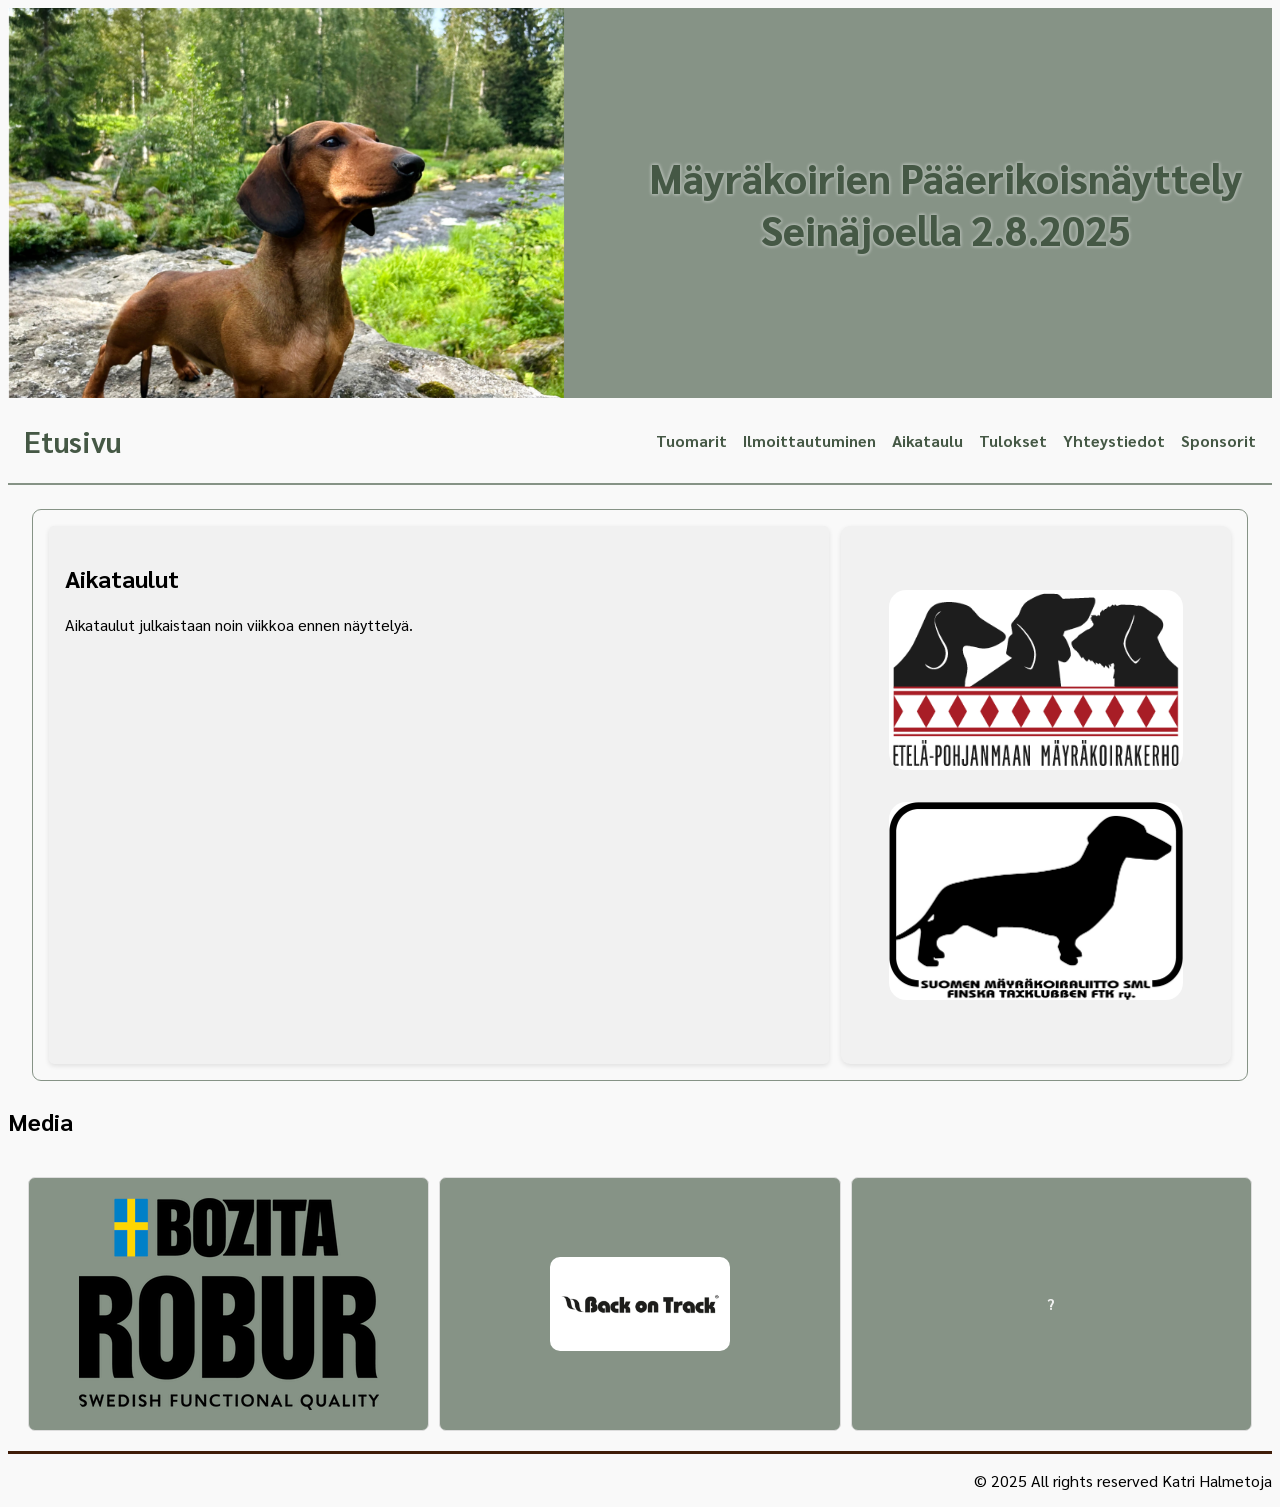
==== commit 38e7f5b7: "kopyraitti 	modified:   aikataulu.html 	modified:   ilmoittautuminen.html 	modified:   index.html 	m" ====
--- a/aikataulu.html
+++ b/aikataulu.html
@@ -63,7 +63,7 @@
         </section>
 
         <footer>
-            <p>&copy; 2025 All rights reserved</p>
+            <p>&copy; 2025 All rights reserved Katri Halmetoja</p>
         </footer>
 
 
